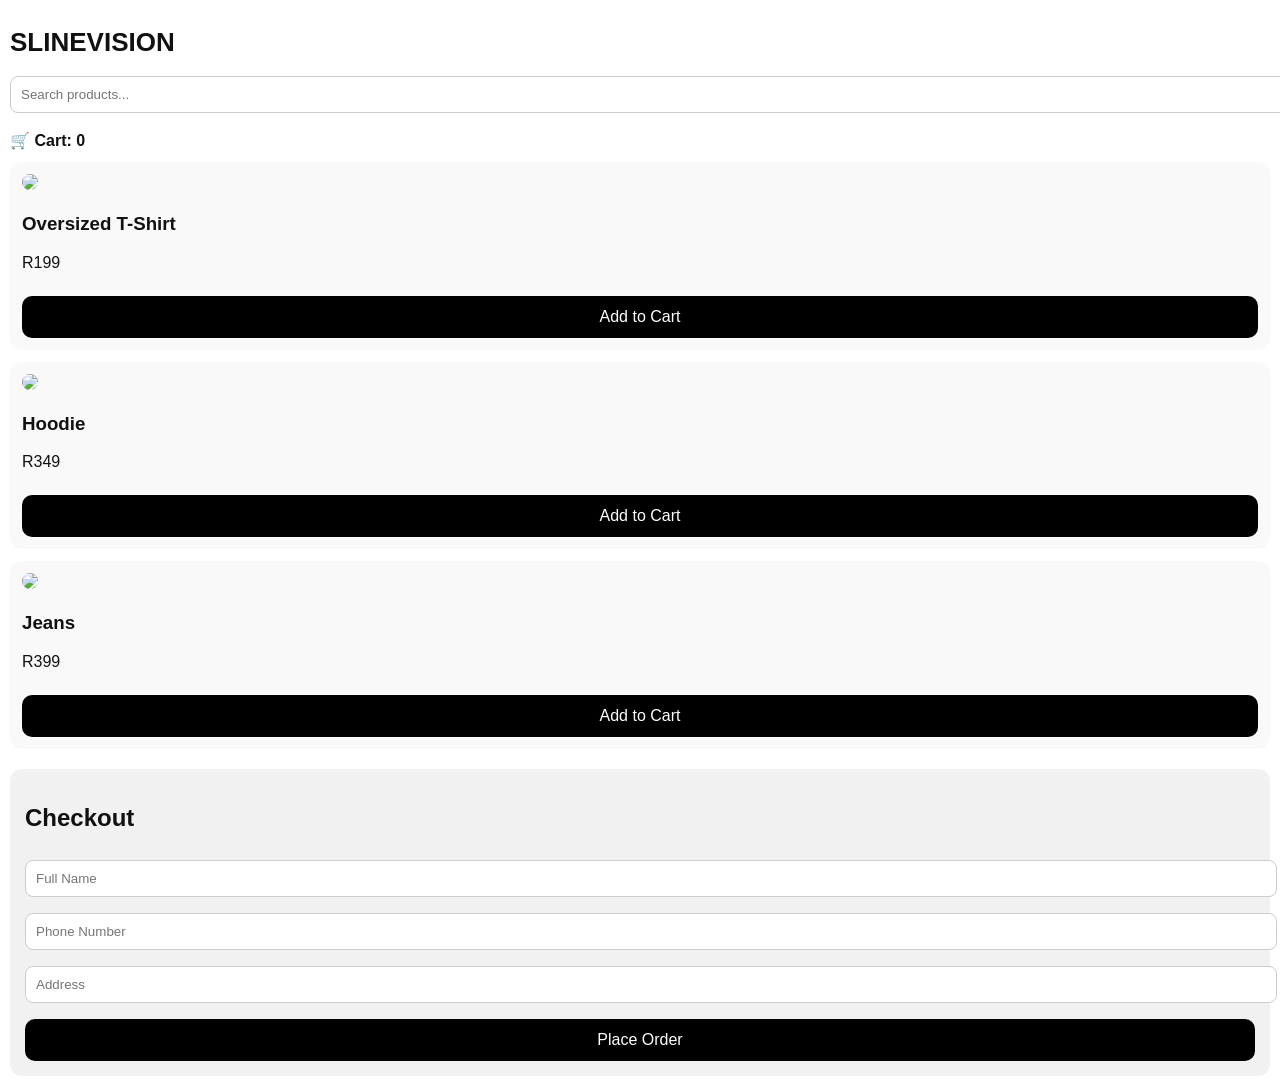
==== payment.html @ 13cfe792 "Refactor addToCart and improve order message Refactor addToCart function and update order message fo" ====
<!DOCTYPE html>
<html lang="en">
<head>
<meta charset="UTF-8">
<meta name="viewport" content="width=device-width, initial-scale=1.0">
<title>Slinevision</title>

<style>
body {
  background: #ffffff;
  font-family: Arial, sans-serif;
  margin: 0;
  padding: 10px;
  color: #111;
}

h1 {
  font-size: 26px;
  margin-bottom: 10px;
}

.search {
  width: 100%;
  padding: 10px;
  border-radius: 8px;
  border: 1px solid #ccc;
}

.cart {
  margin: 10px 0;
  font-weight: bold;
}

.product {
  background: #f9f9f9;
  padding: 12px;
  margin: 12px 0;
  border-radius: 12px;
}

.product img {
  width: 100%;
  border-radius: 10px;
}

button {
  width: 100%;
  padding: 12px;
  background: black;
  color: white;
  border: none;
  border-radius: 10px;
  margin-top: 8px;
  font-size: 16px;
}

.checkout {
  margin-top: 20px;
  padding: 15px;
  background: #f1f1f1;
  border-radius: 12px;
}

input {
  width: 100%;
  padding: 10px;
  margin: 8px 0;
  border-radius: 8px;
  border: 1px solid #ccc;
}
</style>

</head>

<body>

<h1>SLINEVISION</h1>

<input class="search" placeholder="Search products...">

<div class="cart">
🛒 Cart: <span id="cart-count">0</span>
</div>

<!-- PRODUCTS -->

<div class="product">
  <img src="https://via.placeholder.com/400">
  <h3>Oversized T-Shirt</h3>
  <p>R199</p>
 <button onclick="addToCart('Oversized T-Shirt', 199)">Add to Cart</button>
</div>

<div class="product">
  <img src="https://via.placeholder.com/400">
  <h3>Hoodie</h3>
  <p>R349</p>
<button onclick="addToCart('Hoodie', 349)">Add to Cart</button>
</div>

<div class="product">
  <img src="https://via.placeholder.com/400">
  <h3>Jeans</h3>
  <p>R399</p>
<button onclick="addToCart('Jeans', 399)">Add to Cart</button</div>
</div>
  
  <!-- CHECKOUT -->

<div class="checkout">

<h2>Checkout</h2>

<input type="text" placeholder="Full Name" id="name" required>
<input type="text" placeholder="Phone Number" id="phone" required>
<input type="text" placeholder="Address" id="address" required>

<button onclick="placeOrder()">Place Order</button>

</div>

<script>

// LOAD CART
let cart = JSON.parse(localStorage.getItem("cart")) || [];
document.getElementById("cart-count").innerText = cart.length;

// ADD TO CART
function addToCart(name, price){
    cart.push({ name: name, price: price });
    localStorage.setItem("cart", JSON.stringify(cart));
    document.getElementById("cart-count").innerText = cart.length;
  }

// PLACE ORDER
function placeOrder() {

  let name = document.getElementById("name").value;
  let phone = document.getElementById("phone").value;
  let address = document.getElementById("address").value;
  let items = cart.map(item => item.name + " - R" + item.price).join("%0A");
  let total = cart.reduce((sum, item) => sum + item.price, 0).toFixed(2);

  let message = "Hey SlineVision, I want to place an order:\n\n" +
              "Items:\n" + items + "\n\n" +
              "Total: R" + total + "%0A" +
              "Name: " + name + "%0A" +
              "Phone: " + phone + "%0A" +
              "Address: " + address + "%0A";

  let whatsappNumber = "27691603308"; // 🔥 PUT YOUR REAL NUMBER

  let url = "https://wa.me/" + whatsappNumber + "?text=" + encodeURIComponent(message);

  localStorage.removeItem("cart");
window.location.href = url;
}

</script>

</body>
</html>
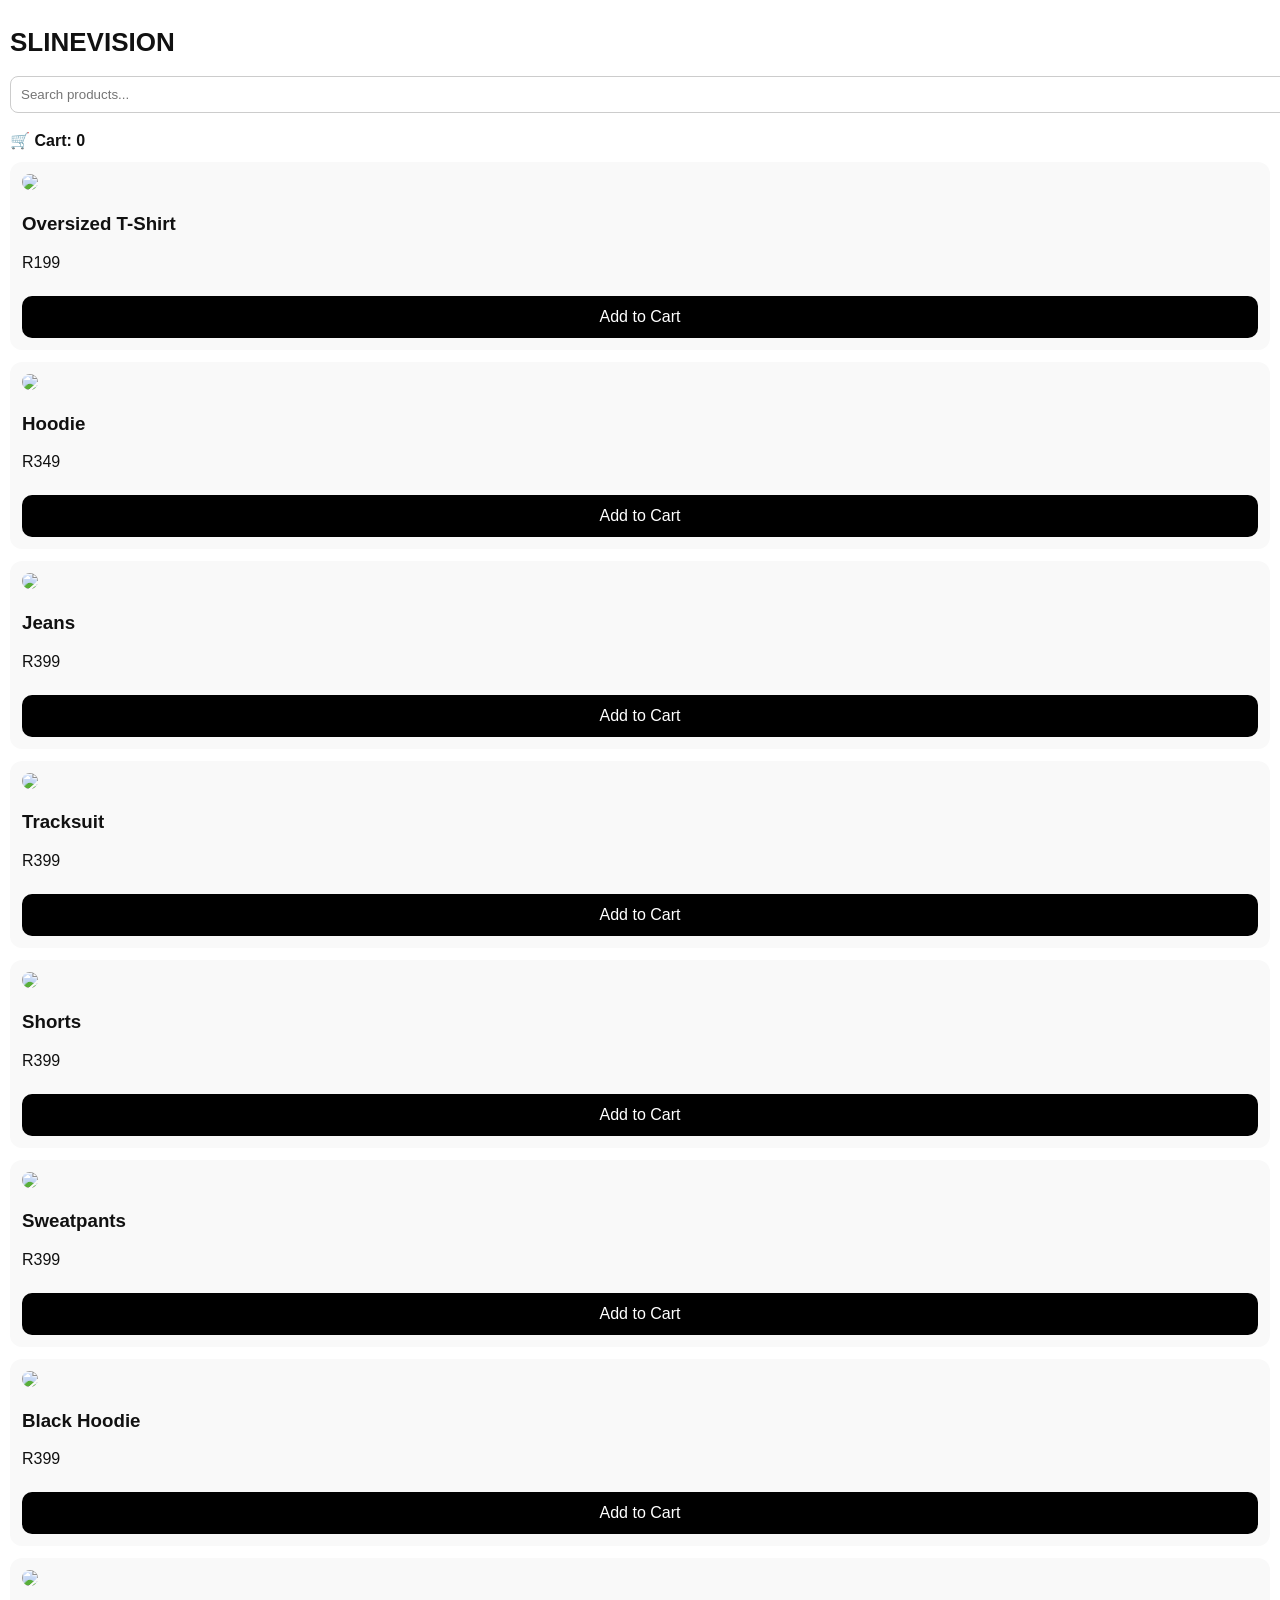
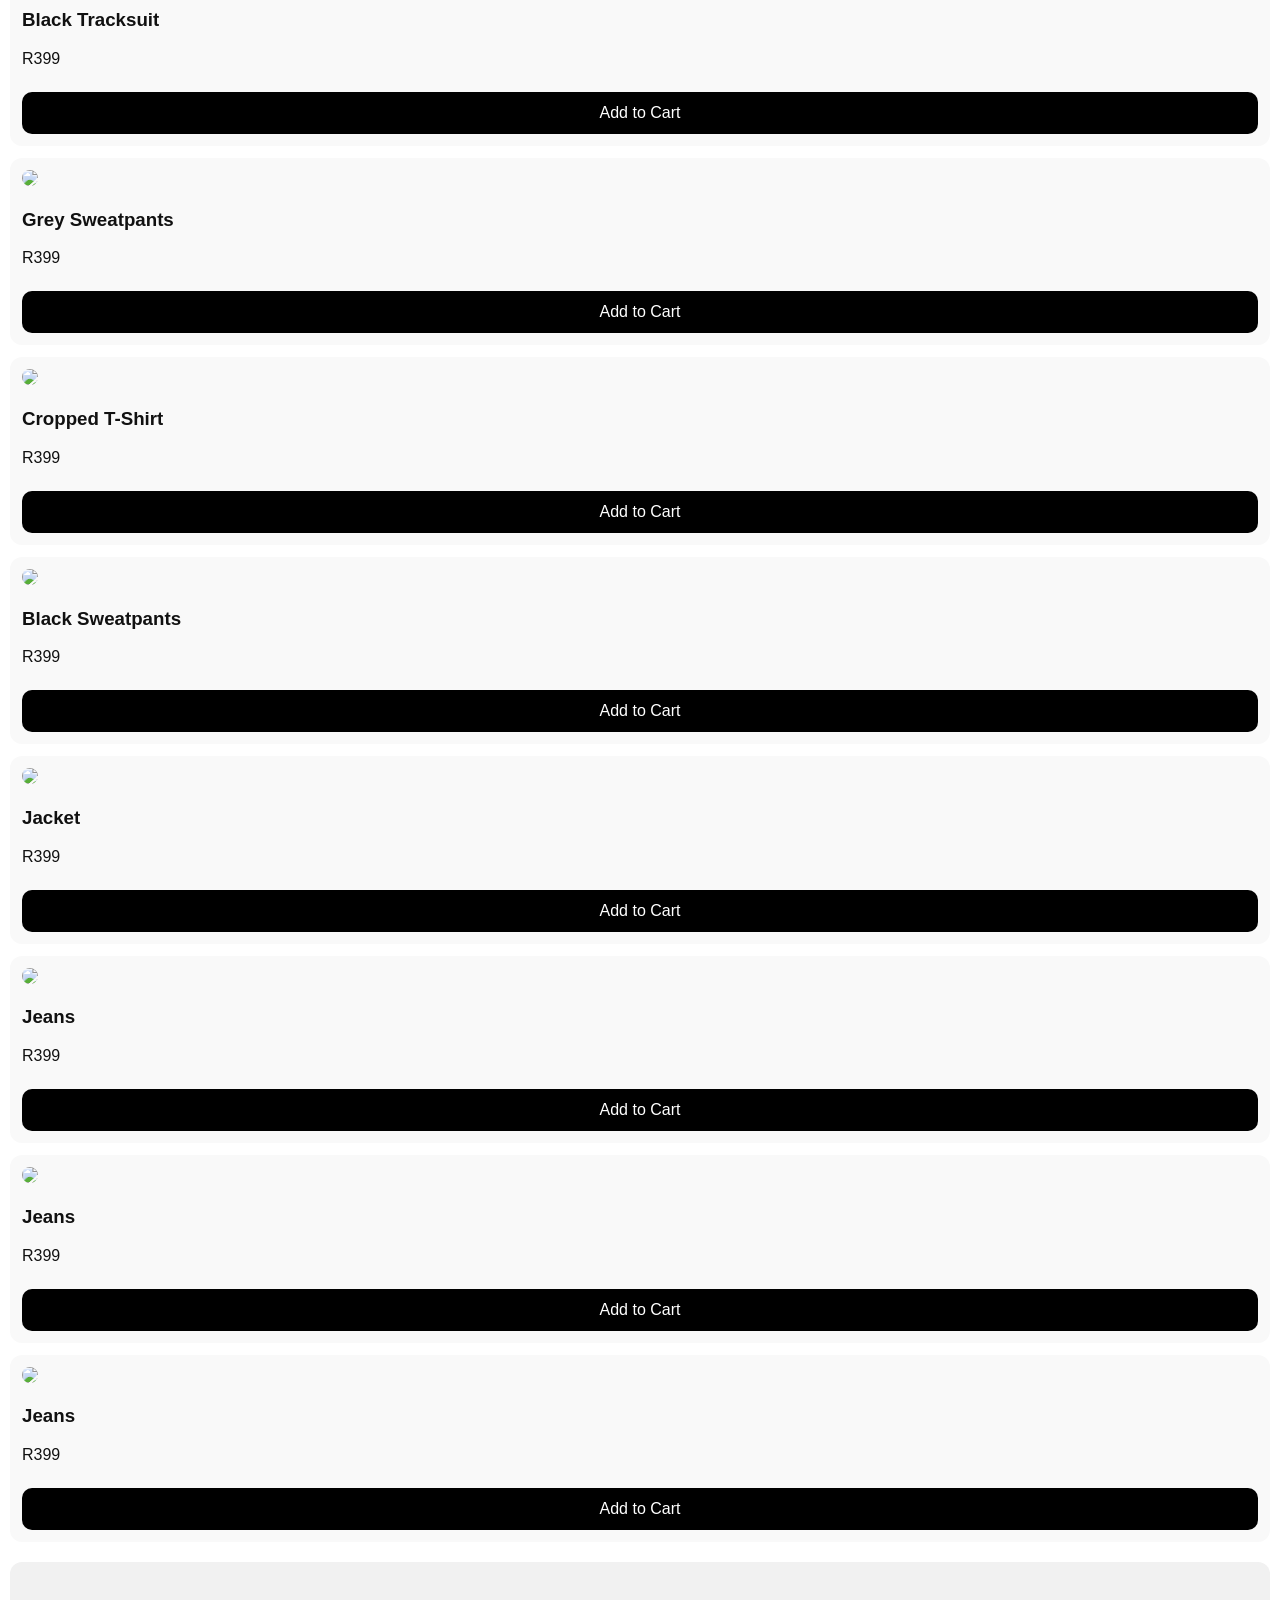
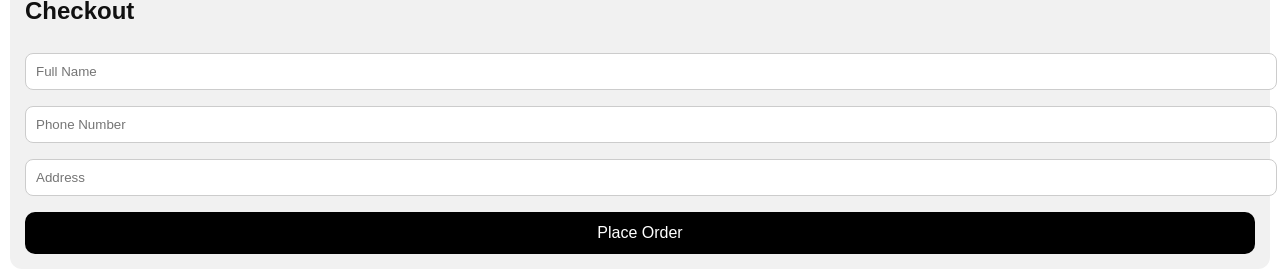
==== commit 943e474b: "Add multiple product listings to payment.html" ====
--- a/payment.html
+++ b/payment.html
@@ -102,9 +102,93 @@
   <img src="https://via.placeholder.com/400">
   <h3>Jeans</h3>
   <p>R399</p>
-<button onclick="addToCart('Jeans', 399)">Add to Cart</button</div>
+<button onclick="addToCart('Jeans', 399)">Add to Cart</button>
 </div>
   
+  <div class="product">
+  <img src="https://via.placeholder.com/400">
+  <h3>Tracksuit</h3>
+  <p>R399</p>
+<button onclick="addToCart('Jeans', 399)">Add to Cart</button>
+  </div>
+ 
+  <div class="product">
+  <img src="https://via.placeholder.com/400">
+  <h3>Shorts</h3>
+  <p>R399</p>
+<button onclick="addToCart('Jeans', 399)">Add to Cart</button>
+  </div>
+
+  <div class="product">
+  <img src="https://via.placeholder.com/400">
+  <h3>Sweatpants</h3>
+  <p>R399</p>
+<button onclick="addToCart('Jeans', 399)">Add to Cart</button>
+  </div>
+
+  <div class="product">
+  <img src="https://via.placeholder.com/400">
+  <h3>Black Hoodie</h3>
+  <p>R399</p>
+<button onclick="addToCart('Jeans', 399)">Add to Cart</button>
+  </div>
+
+  <div class="product">
+  <img src="https://via.placeholder.com/400">
+  <h3>Black Tracksuit</h3>
+  <p>R399</p>
+<button onclick="addToCart('Jeans', 399)">Add to Cart</button>
+  </div>
+
+  <div class="product">
+  <img src="https://via.placeholder.com/400">
+  <h3>Grey Sweatpants</h3>
+  <p>R399</p>
+<button onclick="addToCart('Jeans', 399)">Add to Cart</button>
+  </div>
+
+  <div class="product">
+  <img src="https://via.placeholder.com/400">
+  <h3>Cropped T-Shirt</h3>
+  <p>R399</p>
+<button onclick="addToCart('Jeans', 399)">Add to Cart</button>
+  </div>
+
+  <div class="product">
+  <img src="https://via.placeholder.com/400">
+  <h3>Black Sweatpants</h3>
+  <p>R399</p>
+<button onclick="addToCart('Jeans', 399)">Add to Cart</button>
+  </div>
+
+  <div class="product">
+  <img src="https://via.placeholder.com/400">
+  <h3>Jacket</h3>
+  <p>R399</p>
+<button onclick="addToCart('Jeans', 399)">Add to Cart</button>
+  </div>
+
+  <div class="product">
+  <img src="https://via.placeholder.com/400">
+  <h3>Jeans</h3>
+  <p>R399</p>
+<button onclick="addToCart('Jeans', 399)">Add to Cart</button>
+  </div>
+
+  <div class="product">
+  <img src="https://via.placeholder.com/400">
+  <h3>Jeans</h3>
+  <p>R399</p>
+<button onclick="addToCart('Jeans', 399)">Add to Cart</button>
+  </div>
+
+  <div class="product">
+  <img src="https://via.placeholder.com/400">
+  <h3>Jeans</h3>
+  <p>R399</p>
+<button onclick="addToCart('Jeans', 399)">Add to Cart</button>
+  </div>
+
   <!-- CHECKOUT -->
 
 <div class="checkout">
@@ -138,15 +222,16 @@
   let name = document.getElementById("name").value;
   let phone = document.getElementById("phone").value;
   let address = document.getElementById("address").value;
-  let items = cart.map(item => item.name + " - R" + item.price).join("%0A");
-  let total = cart.reduce((sum, item) => sum + item.price, 0).toFixed(2);
-
-  let message = "Hey SlineVision, I want to place an order:\n\n" +
+ let items = cart.map(item => "- " + item.name + " - R" + item.price).join("\n");
+let total = cart.reduce((sum, item) => sum + item.price, 0).toFixed(2);
+
+let message = "🛒 New Order\n\n" +
               "Items:\n" + items + "\n\n" +
-              "Total: R" + total + "%0A" +
-              "Name: " + name + "%0A" +
-              "Phone: " + phone + "%0A" +
-              "Address: " + address + "%0A";
+              "Total: R" + total + "\n\n" +
+              "Customer Details\n" +
+              "Name: " + name + "\n" +
+              "Phone: " + phone + "\n" +
+              "Address: " + address;
 
   let whatsappNumber = "27691603308"; // 🔥 PUT YOUR REAL NUMBER
 
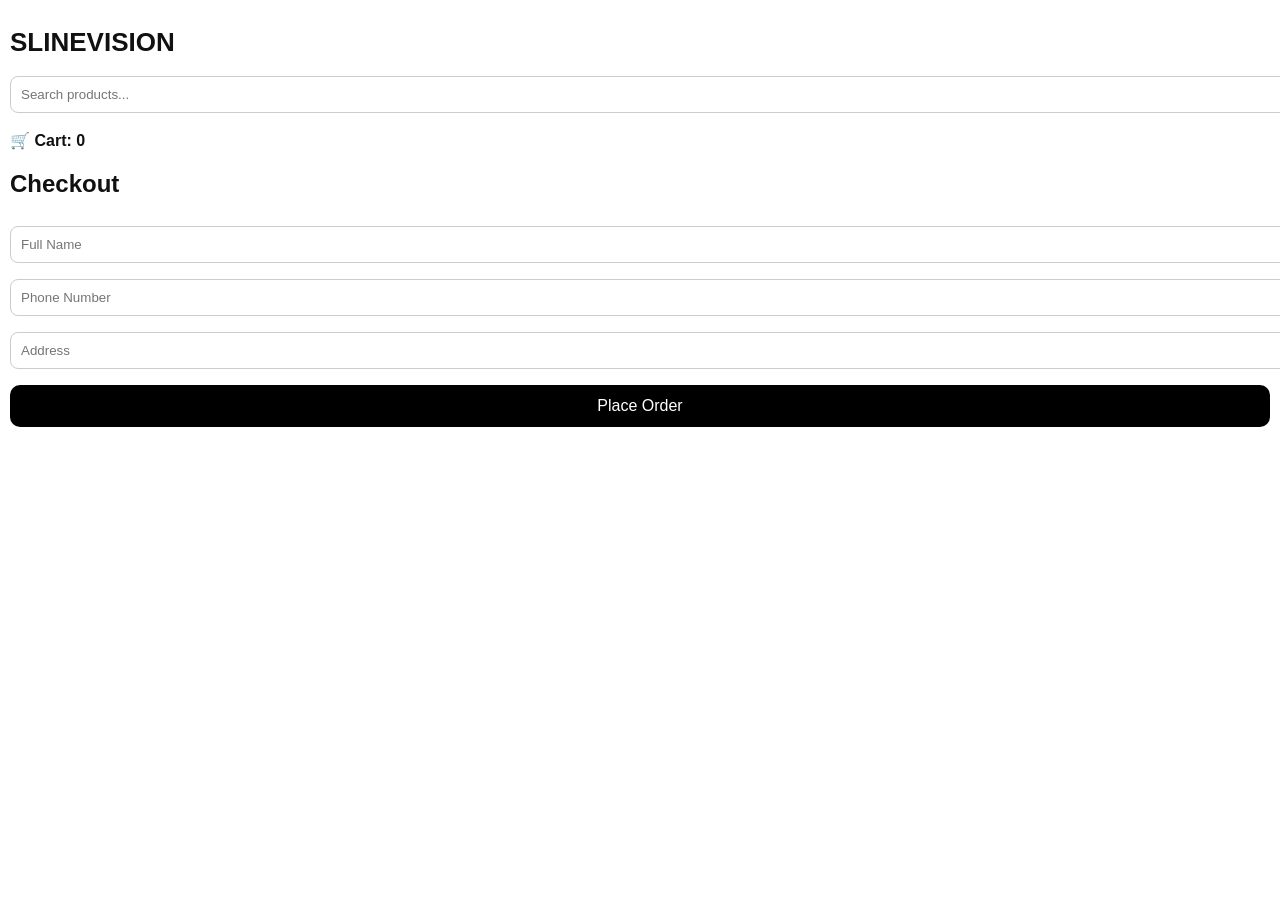
==== commit f8bf1f91: "Remove product listings from payment.html Removed multiple product listings from the payment page." ====
--- a/payment.html
+++ b/payment.html
@@ -82,117 +82,6 @@
 🛒 Cart: <span id="cart-count">0</span>
 </div>
 
-<!-- PRODUCTS -->
-
-<div class="product">
-  <img src="https://via.placeholder.com/400">
-  <h3>Oversized T-Shirt</h3>
-  <p>R199</p>
- <button onclick="addToCart('Oversized T-Shirt', 199)">Add to Cart</button>
-</div>
-
-<div class="product">
-  <img src="https://via.placeholder.com/400">
-  <h3>Hoodie</h3>
-  <p>R349</p>
-<button onclick="addToCart('Hoodie', 349)">Add to Cart</button>
-</div>
-
-<div class="product">
-  <img src="https://via.placeholder.com/400">
-  <h3>Jeans</h3>
-  <p>R399</p>
-<button onclick="addToCart('Jeans', 399)">Add to Cart</button>
-</div>
-  
-  <div class="product">
-  <img src="https://via.placeholder.com/400">
-  <h3>Tracksuit</h3>
-  <p>R399</p>
-<button onclick="addToCart('Jeans', 399)">Add to Cart</button>
-  </div>
- 
-  <div class="product">
-  <img src="https://via.placeholder.com/400">
-  <h3>Shorts</h3>
-  <p>R399</p>
-<button onclick="addToCart('Jeans', 399)">Add to Cart</button>
-  </div>
-
-  <div class="product">
-  <img src="https://via.placeholder.com/400">
-  <h3>Sweatpants</h3>
-  <p>R399</p>
-<button onclick="addToCart('Jeans', 399)">Add to Cart</button>
-  </div>
-
-  <div class="product">
-  <img src="https://via.placeholder.com/400">
-  <h3>Black Hoodie</h3>
-  <p>R399</p>
-<button onclick="addToCart('Jeans', 399)">Add to Cart</button>
-  </div>
-
-  <div class="product">
-  <img src="https://via.placeholder.com/400">
-  <h3>Black Tracksuit</h3>
-  <p>R399</p>
-<button onclick="addToCart('Jeans', 399)">Add to Cart</button>
-  </div>
-
-  <div class="product">
-  <img src="https://via.placeholder.com/400">
-  <h3>Grey Sweatpants</h3>
-  <p>R399</p>
-<button onclick="addToCart('Jeans', 399)">Add to Cart</button>
-  </div>
-
-  <div class="product">
-  <img src="https://via.placeholder.com/400">
-  <h3>Cropped T-Shirt</h3>
-  <p>R399</p>
-<button onclick="addToCart('Jeans', 399)">Add to Cart</button>
-  </div>
-
-  <div class="product">
-  <img src="https://via.placeholder.com/400">
-  <h3>Black Sweatpants</h3>
-  <p>R399</p>
-<button onclick="addToCart('Jeans', 399)">Add to Cart</button>
-  </div>
-
-  <div class="product">
-  <img src="https://via.placeholder.com/400">
-  <h3>Jacket</h3>
-  <p>R399</p>
-<button onclick="addToCart('Jeans', 399)">Add to Cart</button>
-  </div>
-
-  <div class="product">
-  <img src="https://via.placeholder.com/400">
-  <h3>Jeans</h3>
-  <p>R399</p>
-<button onclick="addToCart('Jeans', 399)">Add to Cart</button>
-  </div>
-
-  <div class="product">
-  <img src="https://via.placeholder.com/400">
-  <h3>Jeans</h3>
-  <p>R399</p>
-<button onclick="addToCart('Jeans', 399)">Add to Cart</button>
-  </div>
-
-  <div class="product">
-  <img src="https://via.placeholder.com/400">
-  <h3>Jeans</h3>
-  <p>R399</p>
-<button onclick="addToCart('Jeans', 399)">Add to Cart</button>
-  </div>
-
-  <!-- CHECKOUT -->
-
-<div class="checkout">
-
 <h2>Checkout</h2>
 
 <input type="text" placeholder="Full Name" id="name" required>
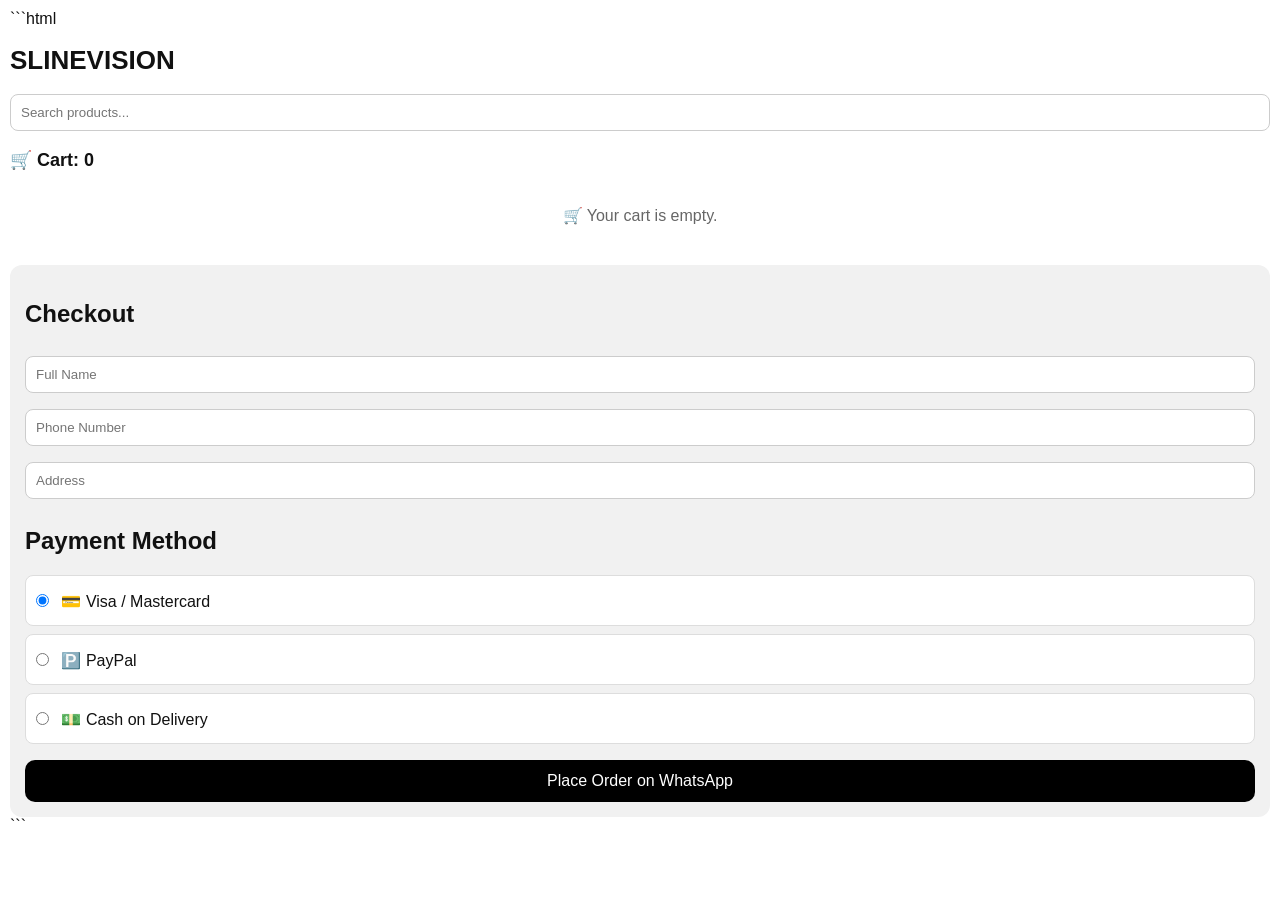
==== commit daa7909f: "Update payment.html" ====
--- a/payment.html
+++ b/payment.html
@@ -1,3 +1,4 @@
+```html
 <!DOCTYPE html>
 <html lang="en">
 <head>
@@ -24,23 +25,99 @@
   padding: 10px;
   border-radius: 8px;
   border: 1px solid #ccc;
+  box-sizing: border-box;
 }
 
 .cart {
   margin: 10px 0;
   font-weight: bold;
-}
-
-.product {
+  font-size: 18px;
+}
+
+.cart-items {
+  margin-top: 15px;
+}
+
+.cart-item {
   background: #f9f9f9;
   padding: 12px;
-  margin: 12px 0;
+  margin: 10px 0;
   border-radius: 12px;
-}
-
-.product img {
+  border: 1px solid #ddd;
+}
+
+.cart-item-name {
+  font-weight: bold;
+  font-size: 17px;
+}
+
+.cart-item-price {
+  margin: 5px 0;
+}
+
+.quantity-controls {
+  display: flex;
+  align-items: center;
+  gap: 10px;
+  margin-top: 8px;
+}
+
+.quantity-controls button {
+  width: 40px;
+  padding: 8px;
+  margin: 0;
+  background: black;
+  color: white;
+}
+
+.quantity {
+  font-weight: bold;
+}
+
+.remove-btn {
+  background: #c00 !important;
+  width: 100% !important;
+  margin-top: 10px !important;
+}
+
+.total {
+  font-size: 20px;
+  font-weight: bold;
+  margin: 15px 0;
+}
+
+.checkout {
+  margin-top: 20px;
+  padding: 15px;
+  background: #f1f1f1;
+  border-radius: 12px;
+}
+
+input {
   width: 100%;
-  border-radius: 10px;
+  padding: 10px;
+  margin: 8px 0;
+  border-radius: 8px;
+  border: 1px solid #ccc;
+  box-sizing: border-box;
+}
+
+.payment-method {
+  margin-top: 15px;
+}
+
+.payment-method label {
+  display: block;
+  padding: 10px;
+  background: white;
+  margin: 8px 0;
+  border-radius: 8px;
+  border: 1px solid #ddd;
+}
+
+.payment-method input {
+  width: auto;
+  margin-right: 8px;
 }
 
 button {
@@ -52,21 +129,13 @@
   border-radius: 10px;
   margin-top: 8px;
   font-size: 16px;
-}
-
-.checkout {
-  margin-top: 20px;
-  padding: 15px;
-  background: #f1f1f1;
-  border-radius: 12px;
-}
-
-input {
-  width: 100%;
-  padding: 10px;
-  margin: 8px 0;
-  border-radius: 8px;
-  border: 1px solid #ccc;
+  cursor: pointer;
+}
+
+.empty-cart {
+  text-align: center;
+  padding: 20px;
+  color: #666;
 }
 </style>
 
@@ -76,19 +145,79 @@
 
 <h1>SLINEVISION</h1>
 
-<input class="search" placeholder="Search products...">
+<input
+  class="search"
+  placeholder="Search products..."
+>
 
 <div class="cart">
-🛒 Cart: <span id="cart-count">0</span>
+  🛒 Cart: <span id="cart-count">0</span>
 </div>
 
-<h2>Checkout</h2>
-
-<input type="text" placeholder="Full Name" id="name" required>
-<input type="text" placeholder="Phone Number" id="phone" required>
-<input type="text" placeholder="Address" id="address" required>
-
-<button onclick="placeOrder()">Place Order</button>
+<!-- CART ITEMS WILL APPEAR HERE -->
+<div id="cart-items" class="cart-items"></div>
+
+<div id="cart-total" class="total"></div>
+
+<div class="checkout">
+
+  <h2>Checkout</h2>
+
+  <input
+    type="text"
+    placeholder="Full Name"
+    id="name"
+  >
+
+  <input
+    type="text"
+    placeholder="Phone Number"
+    id="phone"
+  >
+
+  <input
+    type="text"
+    placeholder="Address"
+    id="address"
+  >
+
+  <div class="payment-method">
+
+    <h2>Payment Method</h2>
+
+    <label>
+      <input
+        type="radio"
+        name="payment"
+        value="Visa / Mastercard"
+        checked
+      >
+      💳 Visa / Mastercard
+    </label>
+
+    <label>
+      <input
+        type="radio"
+        name="payment"
+        value="PayPal"
+      >
+      🅿️ PayPal
+    </label>
+
+    <label>
+      <input
+        type="radio"
+        name="payment"
+        value="Cash on Delivery"
+      >
+      💵 Cash on Delivery
+    </label>
+
+  </div>
+
+  <button onclick="placeOrder()">
+    Place Order on WhatsApp
+  </button>
 
 </div>
 
@@ -96,41 +225,289 @@
 
 // LOAD CART
 let cart = JSON.parse(localStorage.getItem("cart")) || [];
-document.getElementById("cart-count").innerText = cart.length;
+
+// DISPLAY CART
+function displayCart() {
+
+  const cartItems = document.getElementById("cart-items");
+  const cartCount = document.getElementById("cart-count");
+  const cartTotal = document.getElementById("cart-total");
+
+  cartItems.innerHTML = "";
+
+  if (cart.length === 0) {
+
+    cartItems.innerHTML =
+      '<div class="empty-cart">🛒 Your cart is empty.</div>';
+
+    cartCount.innerText = "0";
+    cartTotal.innerText = "";
+
+    return;
+  }
+
+  let totalItems = 0;
+  let totalPrice = 0;
+
+  cart.forEach((item, index) => {
+
+    // Make sure quantity exists
+    if (!item.quantity) {
+      item.quantity = 1;
+    }
+
+    let itemTotal = Number(item.price) * item.quantity;
+
+    totalItems += item.quantity;
+    totalPrice += itemTotal;
+
+    cartItems.innerHTML += `
+
+      <div class="cart-item">
+
+        <div class="cart-item-name">
+          ${item.name}
+        </div>
+
+        <div class="cart-item-price">
+          Price: R${Number(item.price).toFixed(2)}
+        </div>
+
+        <div>
+          Subtotal:
+          R${itemTotal.toFixed(2)}
+        </div>
+
+        <div class="quantity-controls">
+
+          <button onclick="decreaseQuantity(${index})">
+            −
+          </button>
+
+          <span class="quantity">
+            ${item.quantity}
+          </span>
+
+          <button onclick="increaseQuantity(${index})">
+            +
+          </button>
+
+        </div>
+
+        <button
+          class="remove-btn"
+          onclick="removeItem(${index})"
+        >
+          Remove Item
+        </button>
+
+      </div>
+
+    `;
+  });
+
+  cartCount.innerText = totalItems;
+
+  cartTotal.innerText =
+    "Total: R" + totalPrice.toFixed(2);
+
+  localStorage.setItem("cart", JSON.stringify(cart));
+}
+
+
+// INCREASE QUANTITY
+function increaseQuantity(index) {
+
+  cart[index].quantity =
+    (cart[index].quantity || 1) + 1;
+
+  localStorage.setItem(
+    "cart",
+    JSON.stringify(cart)
+  );
+
+  displayCart();
+}
+
+
+// DECREASE QUANTITY
+function decreaseQuantity(index) {
+
+  if (cart[index].quantity > 1) {
+
+    cart[index].quantity--;
+
+  } else {
+
+    cart.splice(index, 1);
+  }
+
+  localStorage.setItem(
+    "cart",
+    JSON.stringify(cart)
+  );
+
+  displayCart();
+}
+
+
+// REMOVE ITEM
+function removeItem(index) {
+
+  cart.splice(index, 1);
+
+  localStorage.setItem(
+    "cart",
+    JSON.stringify(cart)
+  );
+
+  displayCart();
+}
+
 
 // ADD TO CART
-function addToCart(name, price){
-    cart.push({ name: name, price: price });
-    localStorage.setItem("cart", JSON.stringify(cart));
-    document.getElementById("cart-count").innerText = cart.length;
+function addToCart(name, price) {
+
+  // Check if product already exists
+  let existingItem = cart.find(
+    item => item.name === name
+  );
+
+  if (existingItem) {
+
+    existingItem.quantity =
+      (existingItem.quantity || 1) + 1;
+
+  } else {
+
+    cart.push({
+      name: name,
+      price: Number(price),
+      quantity: 1
+    });
+
   }
+
+  localStorage.setItem(
+    "cart",
+    JSON.stringify(cart)
+  );
+
+  displayCart();
+}
+
 
 // PLACE ORDER
 function placeOrder() {
 
-  let name = document.getElementById("name").value;
-  let phone = document.getElementById("phone").value;
-  let address = document.getElementById("address").value;
- let items = cart.map(item => "- " + item.name + " - R" + item.price).join("\n");
-let total = cart.reduce((sum, item) => sum + item.price, 0).toFixed(2);
-
-let message = "🛒 New Order\n\n" +
-              "Items:\n" + items + "\n\n" +
-              "Total: R" + total + "\n\n" +
-              "Customer Details\n" +
-              "Name: " + name + "\n" +
-              "Phone: " + phone + "\n" +
-              "Address: " + address;
-
-  let whatsappNumber = "27691603308"; // 🔥 PUT YOUR REAL NUMBER
-
-  let url = "https://wa.me/" + whatsappNumber + "?text=" + encodeURIComponent(message);
-
+  if (cart.length === 0) {
+
+    alert("Your cart is empty.");
+    return;
+
+  }
+
+  let name =
+    document.getElementById("name").value.trim();
+
+  let phone =
+    document.getElementById("phone").value.trim();
+
+  let address =
+    document.getElementById("address").value.trim();
+
+  if (!name || !phone || !address) {
+
+    alert(
+      "Please enter your name, phone number and address."
+    );
+
+    return;
+  }
+
+
+  // GET PAYMENT METHOD
+  let paymentMethod =
+    document.querySelector(
+      'input[name="payment"]:checked'
+    ).value;
+
+
+  // CREATE ITEM LIST
+  let items = "";
+
+  let total = 0;
+
+  cart.forEach((item) => {
+
+    let itemTotal =
+      Number(item.price) * item.quantity;
+
+    total += itemTotal;
+
+    items +=
+      "• " +
+      item.name +
+      " x " +
+      item.quantity +
+      " - R" +
+      itemTotal.toFixed(2) +
+      "\n";
+
+  });
+
+
+  // CREATE WHATSAPP MESSAGE
+  let message =
+    "🛒 *NEW ORDER*\n\n" +
+
+    "*ORDER ITEMS:*\n" +
+    items +
+
+    "\n*TOTAL:* R" +
+    total.toFixed(2) +
+
+    "\n\n*PAYMENT METHOD:*\n" +
+    paymentMethod +
+
+    "\n\n*CUSTOMER DETAILS:*\n" +
+    "Name: " +
+    name +
+
+    "\nPhone: " +
+    phone +
+
+    "\nAddress: " +
+    address;
+
+
+  // YOUR WHATSAPP NUMBER
+  let whatsappNumber = "27691603308";
+
+
+  // WHATSAPP URL
+  let url =
+    "https://wa.me/" +
+    whatsappNumber +
+    "?text=" +
+    encodeURIComponent(message);
+
+
+  // OPEN WHATSAPP
+  window.location.href = url;
+
+
+  // CLEAR CART
   localStorage.removeItem("cart");
-window.location.href = url;
-}
+
+}
+
+
+// DISPLAY CART WHEN PAGE LOADS
+displayCart();
 
 </script>
 
 </body>
 </html>
+```
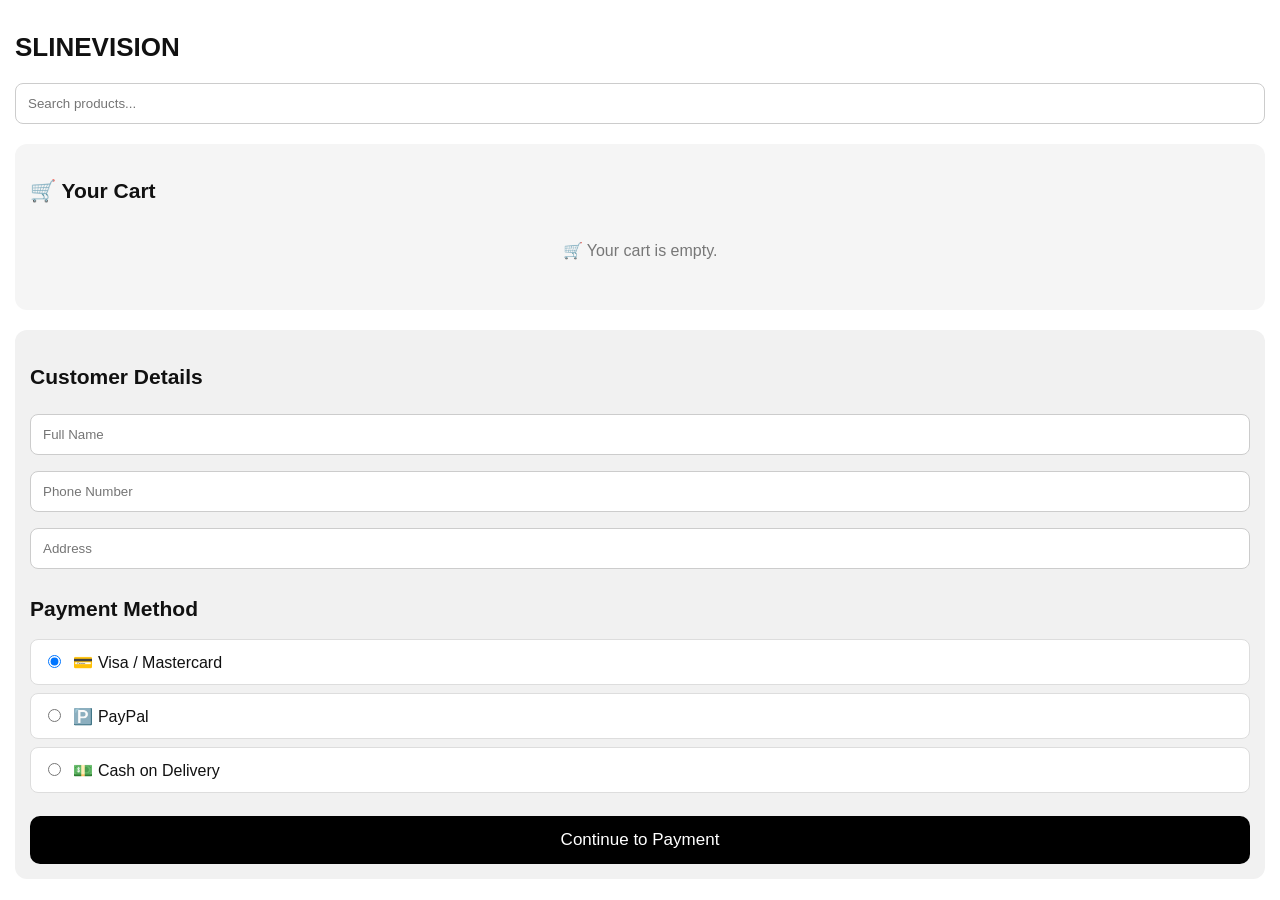
==== commit 569fa573: "Update payment.html" ====
--- a/payment.html
+++ b/payment.html
@@ -1,167 +1,181 @@
-```html
 <!DOCTYPE html>
 <html lang="en">
 <head>
 <meta charset="UTF-8">
 <meta name="viewport" content="width=device-width, initial-scale=1.0">
-<title>Slinevision</title>
+
+<title>Slinevision Checkout</title>
 
 <style>
 body {
   background: #ffffff;
   font-family: Arial, sans-serif;
   margin: 0;
-  padding: 10px;
+  padding: 15px;
   color: #111;
 }
 
 h1 {
   font-size: 26px;
-  margin-bottom: 10px;
+  margin-bottom: 20px;
+}
+
+h2 {
+  font-size: 21px;
+  margin-top: 20px;
 }
 
 .search {
   width: 100%;
-  padding: 10px;
+  padding: 12px;
   border-radius: 8px;
   border: 1px solid #ccc;
   box-sizing: border-box;
 }
 
-.cart {
-  margin: 10px 0;
-  font-weight: bold;
-  font-size: 18px;
-}
-
-.cart-items {
-  margin-top: 15px;
+/* CART */
+.cart-box {
+  margin-top: 20px;
+  background: #f5f5f5;
+  padding: 15px;
+  border-radius: 12px;
 }
 
 .cart-item {
-  background: #f9f9f9;
+  background: white;
   padding: 12px;
-  margin: 10px 0;
-  border-radius: 12px;
+  margin-bottom: 10px;
+  border-radius: 10px;
   border: 1px solid #ddd;
 }
 
-.cart-item-name {
+.product-name {
   font-weight: bold;
   font-size: 17px;
 }
 
-.cart-item-price {
-  margin: 5px 0;
-}
-
-.quantity-controls {
+.product-price {
+  margin-top: 5px;
+}
+
+.quantity {
   display: flex;
   align-items: center;
-  gap: 10px;
-  margin-top: 8px;
-}
-
-.quantity-controls button {
+  gap: 12px;
+  margin-top: 10px;
+}
+
+.quantity button {
   width: 40px;
-  padding: 8px;
+  padding: 7px;
   margin: 0;
   background: black;
   color: white;
-}
-
-.quantity {
-  font-weight: bold;
-}
-
-.remove-btn {
-  background: #c00 !important;
-  width: 100% !important;
-  margin-top: 10px !important;
+  border: none;
+  border-radius: 6px;
+  cursor: pointer;
+}
+
+.remove {
+  width: 100%;
+  background: #d00000;
+  color: white;
+  border: none;
+  padding: 9px;
+  border-radius: 7px;
+  margin-top: 10px;
+  cursor: pointer;
 }
 
 .total {
   font-size: 20px;
   font-weight: bold;
-  margin: 15px 0;
-}
-
+  margin-top: 15px;
+}
+
+/* CUSTOMER DETAILS */
 .checkout {
   margin-top: 20px;
+  background: #f1f1f1;
   padding: 15px;
-  background: #f1f1f1;
   border-radius: 12px;
 }
 
-input {
+input[type="text"] {
   width: 100%;
-  padding: 10px;
+  padding: 12px;
   margin: 8px 0;
   border-radius: 8px;
   border: 1px solid #ccc;
   box-sizing: border-box;
 }
 
-.payment-method {
-  margin-top: 15px;
-}
-
-.payment-method label {
+/* PAYMENT */
+.payment-option {
   display: block;
-  padding: 10px;
   background: white;
+  padding: 12px;
   margin: 8px 0;
   border-radius: 8px;
   border: 1px solid #ddd;
 }
 
-.payment-method input {
+.payment-option input {
   width: auto;
   margin-right: 8px;
 }
 
-button {
+/* BUTTON */
+.continue-btn {
   width: 100%;
-  padding: 12px;
+  padding: 14px;
   background: black;
   color: white;
   border: none;
   border-radius: 10px;
-  margin-top: 8px;
-  font-size: 16px;
+  margin-top: 15px;
+  font-size: 17px;
   cursor: pointer;
+}
+
+.continue-btn:hover {
+  background: #333;
 }
 
 .empty-cart {
   text-align: center;
   padding: 20px;
-  color: #666;
+  color: #777;
 }
 </style>
-
 </head>
 
 <body>
 
 <h1>SLINEVISION</h1>
 
+<!-- SEARCH -->
 <input
   class="search"
   placeholder="Search products..."
 >
 
-<div class="cart">
-  🛒 Cart: <span id="cart-count">0</span>
+<!-- CART -->
+<div class="cart-box">
+
+  <h2>🛒 Your Cart</h2>
+
+  <div id="cart-items"></div>
+
+  <div id="cart-total" class="total"></div>
+
 </div>
 
-<!-- CART ITEMS WILL APPEAR HERE -->
-<div id="cart-items" class="cart-items"></div>
-
-<div id="cart-total" class="total"></div>
-
+
+<!-- CHECKOUT -->
 <div class="checkout">
 
-  <h2>Checkout</h2>
+  <h2>Customer Details</h2>
 
   <input
     type="text"
@@ -181,152 +195,167 @@
     id="address"
   >
 
-  <div class="payment-method">
-
-    <h2>Payment Method</h2>
-
-    <label>
-      <input
-        type="radio"
-        name="payment"
-        value="Visa / Mastercard"
-        checked
-      >
-      💳 Visa / Mastercard
-    </label>
-
-    <label>
-      <input
-        type="radio"
-        name="payment"
-        value="PayPal"
-      >
-      🅿️ PayPal
-    </label>
-
-    <label>
-      <input
-        type="radio"
-        name="payment"
-        value="Cash on Delivery"
-      >
-      💵 Cash on Delivery
-    </label>
-
-  </div>
-
-  <button onclick="placeOrder()">
-    Place Order on WhatsApp
+
+  <!-- PAYMENT METHOD -->
+  <h2>Payment Method</h2>
+
+  <label class="payment-option">
+    <input
+      type="radio"
+      name="payment"
+      value="Visa / Mastercard"
+      checked
+    >
+    💳 Visa / Mastercard
+  </label>
+
+  <label class="payment-option">
+    <input
+      type="radio"
+      name="payment"
+      value="PayPal"
+    >
+    🅿️ PayPal
+  </label>
+
+  <label class="payment-option">
+    <input
+      type="radio"
+      name="payment"
+      value="Cash on Delivery"
+    >
+    💵 Cash on Delivery
+  </label>
+
+
+  <!-- CONTINUE -->
+  <button
+    class="continue-btn"
+    onclick="continueToPayment()"
+  >
+    Continue to Payment
   </button>
 
 </div>
 
+
 <script>
 
-// LOAD CART
-let cart = JSON.parse(localStorage.getItem("cart")) || [];
+// GET CART FROM LOCAL STORAGE
+let cart = JSON.parse(
+  localStorage.getItem("cart")
+) || [];
+
 
 // DISPLAY CART
 function displayCart() {
 
-  const cartItems = document.getElementById("cart-items");
-  const cartCount = document.getElementById("cart-count");
-  const cartTotal = document.getElementById("cart-total");
+  const cartItems =
+    document.getElementById("cart-items");
+
+  const cartTotal =
+    document.getElementById("cart-total");
 
   cartItems.innerHTML = "";
 
   if (cart.length === 0) {
 
     cartItems.innerHTML =
-      '<div class="empty-cart">🛒 Your cart is empty.</div>';
-
-    cartCount.innerText = "0";
-    cartTotal.innerText = "";
+      '<div class="empty-cart">' +
+      '🛒 Your cart is empty.' +
+      '</div>';
+
+    cartTotal.innerHTML = "";
 
     return;
   }
 
-  let totalItems = 0;
-  let totalPrice = 0;
-
-  cart.forEach((item, index) => {
+
+  let total = 0;
+
+
+  cart.forEach(function(item, index) {
 
     // Make sure quantity exists
     if (!item.quantity) {
       item.quantity = 1;
     }
 
-    let itemTotal = Number(item.price) * item.quantity;
-
-    totalItems += item.quantity;
-    totalPrice += itemTotal;
+
+    let price =
+      Number(item.price);
+
+    let itemTotal =
+      price * item.quantity;
+
+    total += itemTotal;
+
 
     cartItems.innerHTML += `
 
       <div class="cart-item">
 
-        <div class="cart-item-name">
+        <div class="product-name">
           ${item.name}
         </div>
 
-        <div class="cart-item-price">
-          Price: R${Number(item.price).toFixed(2)}
+        <div class="product-price">
+          R${price.toFixed(2)}
         </div>
 
-        <div>
-          Subtotal:
-          R${itemTotal.toFixed(2)}
-        </div>
-
-        <div class="quantity-controls">
-
-          <button onclick="decreaseQuantity(${index})">
+        <div class="quantity">
+
+          <button
+            onclick="decreaseQuantity(${index})"
+          >
             −
           </button>
 
-          <span class="quantity">
+          <strong>
             ${item.quantity}
-          </span>
-
-          <button onclick="increaseQuantity(${index})">
+          </strong>
+
+          <button
+            onclick="increaseQuantity(${index})"
+          >
             +
           </button>
 
         </div>
 
         <button
-          class="remove-btn"
+          class="remove"
           onclick="removeItem(${index})"
         >
-          Remove Item
+          Remove
         </button>
 
       </div>
 
     `;
+
   });
 
-  cartCount.innerText = totalItems;
-
-  cartTotal.innerText =
-    "Total: R" + totalPrice.toFixed(2);
-
-  localStorage.setItem("cart", JSON.stringify(cart));
-}
-
-
-// INCREASE QUANTITY
-function increaseQuantity(index) {
-
-  cart[index].quantity =
-    (cart[index].quantity || 1) + 1;
+
+  cartTotal.innerHTML =
+    "Total: R" + total.toFixed(2);
+
 
   localStorage.setItem(
     "cart",
     JSON.stringify(cart)
   );
-
-  displayCart();
+}
+
+
+// INCREASE QUANTITY
+function increaseQuantity(index) {
+
+  cart[index].quantity =
+    (cart[index].quantity || 1) + 1;
+
+  saveCart();
+
 }
 
 
@@ -340,7 +369,26 @@
   } else {
 
     cart.splice(index, 1);
+
   }
+
+  saveCart();
+
+}
+
+
+// REMOVE ITEM
+function removeItem(index) {
+
+  cart.splice(index, 1);
+
+  saveCart();
+
+}
+
+
+// SAVE CART
+function saveCart() {
 
   localStorage.setItem(
     "cart",
@@ -348,64 +396,22 @@
   );
 
   displayCart();
-}
-
-
-// REMOVE ITEM
-function removeItem(index) {
-
-  cart.splice(index, 1);
-
-  localStorage.setItem(
-    "cart",
-    JSON.stringify(cart)
-  );
-
-  displayCart();
-}
-
-
-// ADD TO CART
-function addToCart(name, price) {
-
-  // Check if product already exists
-  let existingItem = cart.find(
-    item => item.name === name
-  );
-
-  if (existingItem) {
-
-    existingItem.quantity =
-      (existingItem.quantity || 1) + 1;
-
-  } else {
-
-    cart.push({
-      name: name,
-      price: Number(price),
-      quantity: 1
-    });
-
+
+}
+
+
+// CONTINUE TO PAYMENT
+function continueToPayment() {
+
+  if (cart.length === 0) {
+
+    alert(
+      "Your cart is empty. Please add products first."
+    );
+
+    return;
   }
 
-  localStorage.setItem(
-    "cart",
-    JSON.stringify(cart)
-  );
-
-  displayCart();
-}
-
-
-// PLACE ORDER
-function placeOrder() {
-
-  if (cart.length === 0) {
-
-    alert("Your cart is empty.");
-    return;
-
-  }
 
   let name =
     document.getElementById("name").value.trim();
@@ -416,61 +422,70 @@
   let address =
     document.getElementById("address").value.trim();
 
+
   if (!name || !phone || !address) {
 
     alert(
-      "Please enter your name, phone number and address."
+      "Please enter your full name, phone number and address."
     );
 
     return;
   }
 
 
-  // GET PAYMENT METHOD
-  let paymentMethod =
+  // SELECTED PAYMENT METHOD
+  let payment =
     document.querySelector(
       'input[name="payment"]:checked'
     ).value;
 
 
-  // CREATE ITEM LIST
-  let items = "";
+  // CREATE ORDER LIST
+  let orderItems = "";
 
   let total = 0;
 
-  cart.forEach((item) => {
-
-    let itemTotal =
-      Number(item.price) * item.quantity;
-
-    total += itemTotal;
-
-    items +=
+
+  cart.forEach(function(item) {
+
+    let price =
+      Number(item.price);
+
+    let quantity =
+      item.quantity || 1;
+
+    let subtotal =
+      price * quantity;
+
+    total += subtotal;
+
+
+    orderItems +=
       "• " +
       item.name +
-      " x " +
-      item.quantity +
-      " - R" +
-      itemTotal.toFixed(2) +
+      " x" +
+      quantity +
+      " = R" +
+      subtotal.toFixed(2) +
       "\n";
 
   });
 
 
-  // CREATE WHATSAPP MESSAGE
+  // WHATSAPP MESSAGE
   let message =
-    "🛒 *NEW ORDER*\n\n" +
-
-    "*ORDER ITEMS:*\n" +
-    items +
-
-    "\n*TOTAL:* R" +
+    "🛒 NEW SLINEVISION ORDER\n\n" +
+
+    "ORDER ITEMS:\n" +
+    orderItems +
+
+    "\nTOTAL: R" +
     total.toFixed(2) +
 
-    "\n\n*PAYMENT METHOD:*\n" +
-    paymentMethod +
-
-    "\n\n*CUSTOMER DETAILS:*\n" +
+    "\n\nPAYMENT METHOD:\n" +
+    payment +
+
+    "\n\nCUSTOMER DETAILS:\n" +
     "Name: " +
     name +
 
@@ -482,11 +497,12 @@
 
 
   // YOUR WHATSAPP NUMBER
-  let whatsappNumber = "27691603308";
-
-
-  // WHATSAPP URL
-  let url =
+  let whatsappNumber =
+    "27691603308";
+
+
+  // CREATE WHATSAPP LINK
+  let whatsappURL =
     "https://wa.me/" +
     whatsappNumber +
     "?text=" +
@@ -494,20 +510,16 @@
 
 
   // OPEN WHATSAPP
-  window.location.href = url;
-
-
-  // CLEAR CART
-  localStorage.removeItem("cart");
-
-}
-
-
-// DISPLAY CART WHEN PAGE LOADS
+  window.location.href =
+    whatsappURL;
+
+}
+
+
+// SHOW CART WHEN PAGE LOADS
 displayCart();
 
 </script>
 
 </body>
 </html>
-```
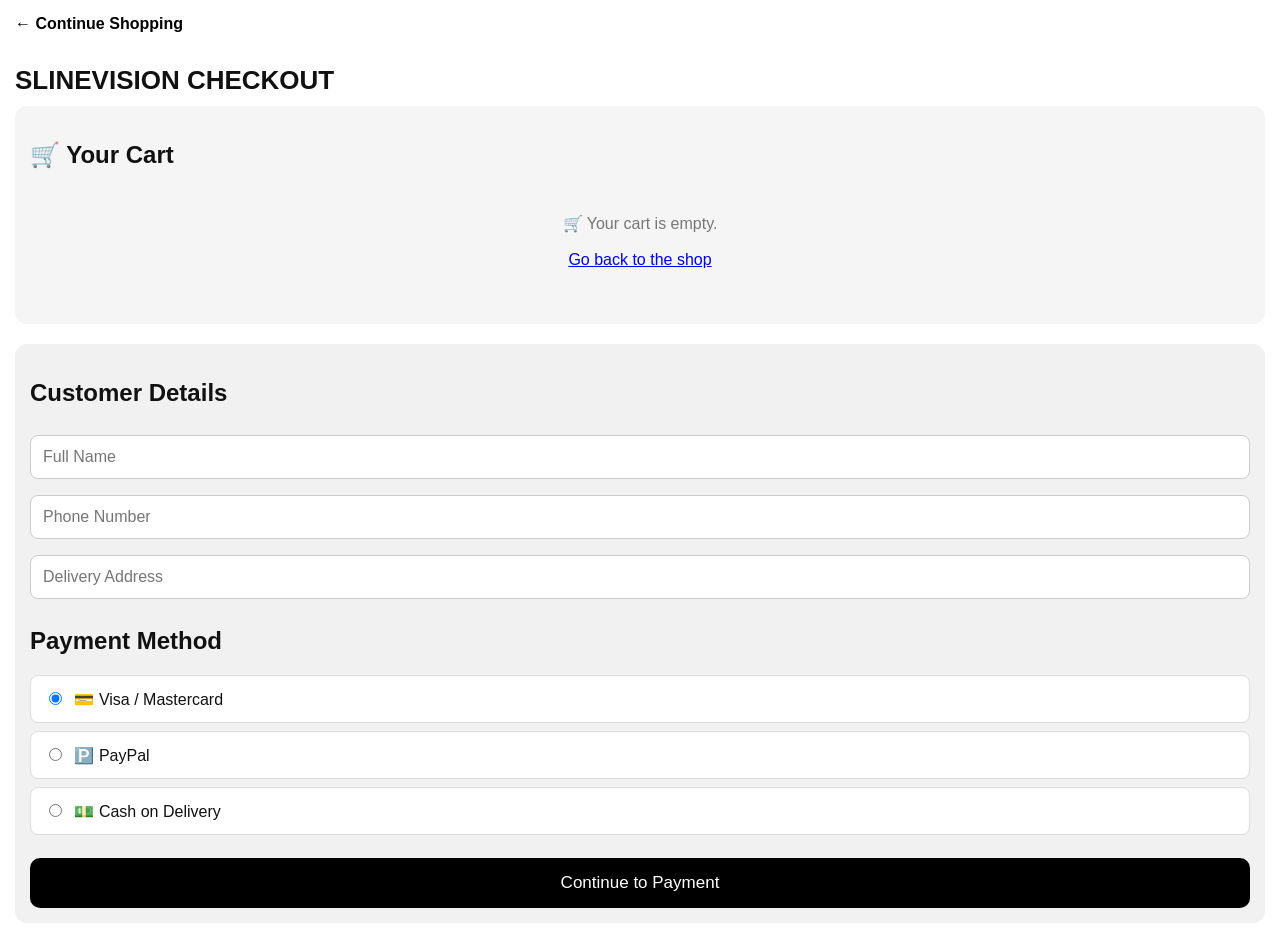
==== commit c2ba8405: "Update payment.html" ====
--- a/payment.html
+++ b/payment.html
@@ -1,237 +1,324 @@
 <!DOCTYPE html>
 <html lang="en">
 <head>
-<meta charset="UTF-8">
-<meta name="viewport" content="width=device-width, initial-scale=1.0">
-
-<title>Slinevision Checkout</title>
-
-<style>
-body {
-  background: #ffffff;
-  font-family: Arial, sans-serif;
-  margin: 0;
-  padding: 15px;
-  color: #111;
-}
-
-h1 {
-  font-size: 26px;
-  margin-bottom: 20px;
-}
-
-h2 {
-  font-size: 21px;
-  margin-top: 20px;
-}
-
-.search {
-  width: 100%;
-  padding: 12px;
-  border-radius: 8px;
-  border: 1px solid #ccc;
-  box-sizing: border-box;
-}
-
-/* CART */
-.cart-box {
-  margin-top: 20px;
-  background: #f5f5f5;
-  padding: 15px;
-  border-radius: 12px;
-}
-
-.cart-item {
-  background: white;
-  padding: 12px;
-  margin-bottom: 10px;
-  border-radius: 10px;
-  border: 1px solid #ddd;
-}
-
-.product-name {
-  font-weight: bold;
-  font-size: 17px;
-}
-
-.product-price {
-  margin-top: 5px;
-}
-
-.quantity {
-  display: flex;
-  align-items: center;
-  gap: 12px;
-  margin-top: 10px;
-}
-
-.quantity button {
-  width: 40px;
-  padding: 7px;
-  margin: 0;
-  background: black;
-  color: white;
-  border: none;
-  border-radius: 6px;
-  cursor: pointer;
-}
-
-.remove {
-  width: 100%;
-  background: #d00000;
-  color: white;
-  border: none;
-  padding: 9px;
-  border-radius: 7px;
-  margin-top: 10px;
-  cursor: pointer;
-}
-
-.total {
-  font-size: 20px;
-  font-weight: bold;
-  margin-top: 15px;
-}
-
-/* CUSTOMER DETAILS */
-.checkout {
-  margin-top: 20px;
-  background: #f1f1f1;
-  padding: 15px;
-  border-radius: 12px;
-}
-
-input[type="text"] {
-  width: 100%;
-  padding: 12px;
-  margin: 8px 0;
-  border-radius: 8px;
-  border: 1px solid #ccc;
-  box-sizing: border-box;
-}
-
-/* PAYMENT */
-.payment-option {
-  display: block;
-  background: white;
-  padding: 12px;
-  margin: 8px 0;
-  border-radius: 8px;
-  border: 1px solid #ddd;
-}
-
-.payment-option input {
-  width: auto;
-  margin-right: 8px;
-}
-
-/* BUTTON */
-.continue-btn {
-  width: 100%;
-  padding: 14px;
-  background: black;
-  color: white;
-  border: none;
-  border-radius: 10px;
-  margin-top: 15px;
-  font-size: 17px;
-  cursor: pointer;
-}
-
-.continue-btn:hover {
-  background: #333;
-}
-
-.empty-cart {
-  text-align: center;
-  padding: 20px;
-  color: #777;
-}
-</style>
+
+  <meta charset="UTF-8">
+
+  <meta
+    name="viewport"
+    content="width=device-width, initial-scale=1.0"
+  >
+
+  <title>SLINEVISION - Checkout</title>
+
+
+  <style>
+
+    * {
+      box-sizing: border-box;
+    }
+
+
+    body {
+      margin: 0;
+      padding: 15px;
+      font-family: Arial, sans-serif;
+      background: #ffffff;
+      color: #111;
+    }
+
+
+    h1 {
+      font-size: 26px;
+      margin-bottom: 10px;
+    }
+
+
+    h2 {
+      margin-top: 20px;
+    }
+
+
+    .back-button {
+      display: inline-block;
+      text-decoration: none;
+      color: black;
+      margin-bottom: 15px;
+      font-weight: bold;
+    }
+
+
+    /* CART */
+
+    .cart-box {
+      background: #f5f5f5;
+      padding: 15px;
+      border-radius: 12px;
+      margin-bottom: 20px;
+    }
+
+
+    .cart-item {
+      background: white;
+      padding: 15px;
+      margin-bottom: 12px;
+      border-radius: 10px;
+      border: 1px solid #ddd;
+    }
+
+
+    .item-name {
+      font-size: 19px;
+      font-weight: bold;
+    }
+
+
+    .item-price {
+      margin-top: 5px;
+      color: #555;
+    }
+
+
+    .item-subtotal {
+      margin-top: 5px;
+      font-weight: bold;
+    }
+
+
+    .quantity-controls {
+      display: flex;
+      align-items: center;
+      gap: 10px;
+      margin-top: 12px;
+    }
+
+
+    .quantity-controls button {
+      width: 40px;
+      height: 40px;
+      border: none;
+      background: black;
+      color: white;
+      border-radius: 7px;
+      font-size: 20px;
+      cursor: pointer;
+    }
+
+
+    .quantity-number {
+      font-size: 18px;
+      font-weight: bold;
+      min-width: 25px;
+      text-align: center;
+    }
+
+
+    .remove-button {
+      width: 100%;
+      margin-top: 12px;
+      padding: 10px;
+      border: none;
+      background: #d00000;
+      color: white;
+      border-radius: 7px;
+      cursor: pointer;
+    }
+
+
+    .cart-total {
+      font-size: 22px;
+      font-weight: bold;
+      margin-top: 15px;
+    }
+
+
+    .empty-cart {
+      text-align: center;
+      padding: 25px;
+      color: #777;
+    }
+
+
+    /* CHECKOUT */
+
+    .checkout-box {
+      background: #f1f1f1;
+      padding: 15px;
+      border-radius: 12px;
+    }
+
+
+    .input-field {
+      width: 100%;
+      padding: 12px;
+      margin: 8px 0;
+      border: 1px solid #ccc;
+      border-radius: 8px;
+      font-size: 16px;
+    }
+
+
+    /* PAYMENT */
+
+    .payment-option {
+      display: block;
+      background: white;
+      padding: 13px;
+      margin: 8px 0;
+      border-radius: 8px;
+      border: 1px solid #ddd;
+      cursor: pointer;
+    }
+
+
+    .payment-option input {
+      margin-right: 8px;
+    }
+
+
+    /* BUTTON */
+
+    .continue-button {
+      width: 100%;
+      padding: 15px;
+      margin-top: 15px;
+      border: none;
+      border-radius: 10px;
+      background: black;
+      color: white;
+      font-size: 17px;
+      cursor: pointer;
+    }
+
+
+    .continue-button:hover {
+      background: #333;
+    }
+
+  </style>
+
 </head>
 
+
 <body>
 
-<h1>SLINEVISION</h1>
-
-<!-- SEARCH -->
-<input
-  class="search"
-  placeholder="Search products..."
+
+<a
+  href="index.html"
+  class="back-button"
 >
-
-<!-- CART -->
+  ← Continue Shopping
+</a>
+
+
+<h1>SLINEVISION CHECKOUT</h1>
+
+
+<!-- =====================================
+     CART
+====================================== -->
+
 <div class="cart-box">
 
   <h2>🛒 Your Cart</h2>
 
   <div id="cart-items"></div>
 
-  <div id="cart-total" class="total"></div>
+  <div
+    id="cart-total"
+    class="cart-total"
+  ></div>
 
 </div>
 
 
-<!-- CHECKOUT -->
-<div class="checkout">
+<!-- =====================================
+     CUSTOMER DETAILS
+====================================== -->
+
+<div class="checkout-box">
 
   <h2>Customer Details</h2>
+
 
   <input
     type="text"
+    id="name"
+    class="input-field"
     placeholder="Full Name"
-    id="name"
   >
+
 
   <input
     type="text"
+    id="phone"
+    class="input-field"
     placeholder="Phone Number"
-    id="phone"
   >
+
 
   <input
     type="text"
-    placeholder="Address"
     id="address"
+    class="input-field"
+    placeholder="Delivery Address"
   >
 
 
-  <!-- PAYMENT METHOD -->
+  <!-- ===================================
+       PAYMENT METHOD
+  ==================================== -->
+
   <h2>Payment Method</h2>
 
+
   <label class="payment-option">
+
     <input
       type="radio"
       name="payment"
       value="Visa / Mastercard"
       checked
     >
+
     💳 Visa / Mastercard
+
   </label>
 
+
   <label class="payment-option">
+
     <input
       type="radio"
       name="payment"
       value="PayPal"
     >
+
     🅿️ PayPal
+
   </label>
 
+
   <label class="payment-option">
+
     <input
       type="radio"
       name="payment"
       value="Cash on Delivery"
     >
+
     💵 Cash on Delivery
+
   </label>
 
 
-  <!-- CONTINUE -->
+  <!-- ===================================
+       CONTINUE
+  ==================================== -->
+
   <button
-    class="continue-btn"
-    onclick="continueToPayment()"
+    class="continue-button"
+    onclick="placeOrder()"
   >
     Continue to Payment
   </button>
@@ -241,285 +328,398 @@
 
 <script>
 
-// GET CART FROM LOCAL STORAGE
-let cart = JSON.parse(
-  localStorage.getItem("cart")
-) || [];
-
-
-// DISPLAY CART
-function displayCart() {
-
-  const cartItems =
-    document.getElementById("cart-items");
-
-  const cartTotal =
-    document.getElementById("cart-total");
-
-  cartItems.innerHTML = "";
-
-  if (cart.length === 0) {
-
-    cartItems.innerHTML =
-      '<div class="empty-cart">' +
-      '🛒 Your cart is empty.' +
-      '</div>';
-
-    cartTotal.innerHTML = "";
-
-    return;
+  // =========================================
+  // LOAD CART
+  // =========================================
+
+  let cart =
+    JSON.parse(localStorage.getItem("cart")) || [];
+
+
+  // =========================================
+  // DISPLAY CART
+  // =========================================
+
+  function displayCart() {
+
+    let cartItems =
+      document.getElementById(
+        "cart-items"
+      );
+
+
+    let cartTotal =
+      document.getElementById(
+        "cart-total"
+      );
+
+
+    cartItems.innerHTML = "";
+
+
+    // CART EMPTY
+    if (cart.length === 0) {
+
+      cartItems.innerHTML = `
+        <div class="empty-cart">
+          🛒 Your cart is empty.
+          <br><br>
+          <a href="index.html">
+            Go back to the shop
+          </a>
+        </div>
+      `;
+
+
+      cartTotal.innerText = "";
+
+      return;
+    }
+
+
+    let total = 0;
+
+
+    // DISPLAY EACH PRODUCT
+
+    cart.forEach(function(item, index) {
+
+      // Make sure quantity exists
+
+      if (!item.quantity) {
+
+        item.quantity = 1;
+
+      }
+
+
+      let price =
+        Number(item.price);
+
+
+      let quantity =
+        Number(item.quantity);
+
+
+      let subtotal =
+        price * quantity;
+
+
+      total += subtotal;
+
+
+      cartItems.innerHTML += `
+
+        <div class="cart-item">
+
+          <div class="item-name">
+            ${item.name}
+          </div>
+
+
+          <div class="item-price">
+            Price: R${price.toFixed(2)}
+          </div>
+
+
+          <div class="item-subtotal">
+            Subtotal:
+            R${subtotal.toFixed(2)}
+          </div>
+
+
+          <div class="quantity-controls">
+
+            <button
+              onclick="decreaseQuantity(${index})"
+            >
+              −
+            </button>
+
+
+            <span class="quantity-number">
+              ${quantity}
+            </span>
+
+
+            <button
+              onclick="increaseQuantity(${index})"
+            >
+              +
+            </button>
+
+          </div>
+
+
+          <button
+            class="remove-button"
+            onclick="removeItem(${index})"
+          >
+            Remove Item
+          </button>
+
+        </div>
+
+      `;
+
+    });
+
+
+    // SHOW TOTAL
+
+    cartTotal.innerText =
+      "Total: R" +
+      total.toFixed(2);
+
+
+    // SAVE UPDATED CART
+
+    localStorage.setItem(
+      "cart",
+      JSON.stringify(cart)
+    );
+
   }
 
 
-  let total = 0;
-
-
-  cart.forEach(function(item, index) {
-
-    // Make sure quantity exists
-    if (!item.quantity) {
-      item.quantity = 1;
-    }
-
-
-    let price =
-      Number(item.price);
-
-    let itemTotal =
-      price * item.quantity;
-
-    total += itemTotal;
-
-
-    cartItems.innerHTML += `
-
-      <div class="cart-item">
-
-        <div class="product-name">
-          ${item.name}
-        </div>
-
-        <div class="product-price">
-          R${price.toFixed(2)}
-        </div>
-
-        <div class="quantity">
-
-          <button
-            onclick="decreaseQuantity(${index})"
-          >
-            −
-          </button>
-
-          <strong>
-            ${item.quantity}
-          </strong>
-
-          <button
-            onclick="increaseQuantity(${index})"
-          >
-            +
-          </button>
-
-        </div>
-
-        <button
-          class="remove"
-          onclick="removeItem(${index})"
-        >
-          Remove
-        </button>
-
-      </div>
-
-    `;
-
-  });
-
-
-  cartTotal.innerHTML =
-    "Total: R" + total.toFixed(2);
-
-
-  localStorage.setItem(
-    "cart",
-    JSON.stringify(cart)
-  );
-}
-
-
-// INCREASE QUANTITY
-function increaseQuantity(index) {
-
-  cart[index].quantity =
-    (cart[index].quantity || 1) + 1;
-
-  saveCart();
-
-}
-
-
-// DECREASE QUANTITY
-function decreaseQuantity(index) {
-
-  if (cart[index].quantity > 1) {
-
-    cart[index].quantity--;
-
-  } else {
+  // =========================================
+  // INCREASE QUANTITY
+  // =========================================
+
+  function increaseQuantity(index) {
+
+    cart[index].quantity =
+      Number(cart[index].quantity || 1) + 1;
+
+
+    saveCart();
+
+  }
+
+
+  // =========================================
+  // DECREASE QUANTITY
+  // =========================================
+
+  function decreaseQuantity(index) {
+
+    if (
+      Number(cart[index].quantity) > 1
+    ) {
+
+      cart[index].quantity--;
+
+    } else {
+
+      cart.splice(index, 1);
+
+    }
+
+
+    saveCart();
+
+  }
+
+
+  // =========================================
+  // REMOVE PRODUCT
+  // =========================================
+
+  function removeItem(index) {
 
     cart.splice(index, 1);
 
+    saveCart();
+
   }
 
-  saveCart();
-
-}
-
-
-// REMOVE ITEM
-function removeItem(index) {
-
-  cart.splice(index, 1);
-
-  saveCart();
-
-}
-
-
-// SAVE CART
-function saveCart() {
-
-  localStorage.setItem(
-    "cart",
-    JSON.stringify(cart)
-  );
+
+  // =========================================
+  // SAVE CART
+  // =========================================
+
+  function saveCart() {
+
+    localStorage.setItem(
+      "cart",
+      JSON.stringify(cart)
+    );
+
+
+    displayCart();
+
+  }
+
+
+  // =========================================
+  // PLACE ORDER
+  // =========================================
+
+  function placeOrder() {
+
+    // Check cart
+
+    if (cart.length === 0) {
+
+      alert(
+        "Your cart is empty. Please add a product first."
+      );
+
+      return;
+
+    }
+
+
+    // Customer details
+
+    let name =
+      document
+      .getElementById("name")
+      .value
+      .trim();
+
+
+    let phone =
+      document
+      .getElementById("phone")
+      .value
+      .trim();
+
+
+    let address =
+      document
+      .getElementById("address")
+      .value
+      .trim();
+
+
+    // Check customer details
+
+    if (
+      !name ||
+      !phone ||
+      !address
+    ) {
+
+      alert(
+        "Please complete your name, phone number and address."
+      );
+
+      return;
+
+    }
+
+
+    // Get selected payment
+
+    let payment =
+      document.querySelector(
+        'input[name="payment"]:checked'
+      ).value;
+
+
+    // Build order items
+
+    let orderItems = "";
+
+    let total = 0;
+
+
+    cart.forEach(function(item) {
+
+      let quantity =
+        Number(item.quantity || 1);
+
+
+      let price =
+        Number(item.price);
+
+
+      let subtotal =
+        price * quantity;
+
+
+      total += subtotal;
+
+
+      orderItems +=
+        "• " +
+        item.name +
+        " x" +
+        quantity +
+        " - R" +
+        subtotal.toFixed(2) +
+        "\n";
+
+    });
+
+
+    // =====================================
+    // WHATSAPP MESSAGE
+    // =====================================
+
+    let message =
+      "🛒 NEW SLINEVISION ORDER\n\n" +
+
+      "ORDER ITEMS:\n" +
+
+      orderItems +
+
+      "\nTOTAL: R" +
+      total.toFixed(2) +
+
+      "\n\nPAYMENT METHOD:\n" +
+      payment +
+
+      "\n\nCUSTOMER DETAILS:\n" +
+
+      "Name: " +
+      name +
+
+      "\nPhone: " +
+      phone +
+
+      "\nAddress: " +
+      address;
+
+
+    // =====================================
+    // YOUR WHATSAPP NUMBER
+    // =====================================
+
+    let whatsappNumber =
+      "27691603308";
+
+
+    // =====================================
+    // CREATE WHATSAPP URL
+    // =====================================
+
+    let whatsappURL =
+      "https://wa.me/" +
+      whatsappNumber +
+      "?text=" +
+      encodeURIComponent(message);
+
+
+    // =====================================
+    // OPEN WHATSAPP
+    // =====================================
+
+    window.location.href =
+      whatsappURL;
+
+  }
+
+
+  // =========================================
+  // DISPLAY CART ON PAGE LOAD
+  // =========================================
 
   displayCart();
 
-}
-
-
-// CONTINUE TO PAYMENT
-function continueToPayment() {
-
-  if (cart.length === 0) {
-
-    alert(
-      "Your cart is empty. Please add products first."
-    );
-
-    return;
-  }
-
-
-  let name =
-    document.getElementById("name").value.trim();
-
-  let phone =
-    document.getElementById("phone").value.trim();
-
-  let address =
-    document.getElementById("address").value.trim();
-
-
-  if (!name || !phone || !address) {
-
-    alert(
-      "Please enter your full name, phone number and address."
-    );
-
-    return;
-  }
-
-
-  // SELECTED PAYMENT METHOD
-  let payment =
-    document.querySelector(
-      'input[name="payment"]:checked'
-    ).value;
-
-
-  // CREATE ORDER LIST
-  let orderItems = "";
-
-  let total = 0;
-
-
-  cart.forEach(function(item) {
-
-    let price =
-      Number(item.price);
-
-    let quantity =
-      item.quantity || 1;
-
-    let subtotal =
-      price * quantity;
-
-    total += subtotal;
-
-
-    orderItems +=
-      "• " +
-      item.name +
-      " x" +
-      quantity +
-      " = R" +
-      subtotal.toFixed(2) +
-      "\n";
-
-  });
-
-
-  // WHATSAPP MESSAGE
-  let message =
-    "🛒 NEW SLINEVISION ORDER\n\n" +
-
-    "ORDER ITEMS:\n" +
-    orderItems +
-
-    "\nTOTAL: R" +
-    total.toFixed(2) +
-
-    "\n\nPAYMENT METHOD:\n" +
-    payment +
-
-    "\n\nCUSTOMER DETAILS:\n" +
-    "Name: " +
-    name +
-
-    "\nPhone: " +
-    phone +
-
-    "\nAddress: " +
-    address;
-
-
-  // YOUR WHATSAPP NUMBER
-  let whatsappNumber =
-    "27691603308";
-
-
-  // CREATE WHATSAPP LINK
-  let whatsappURL =
-    "https://wa.me/" +
-    whatsappNumber +
-    "?text=" +
-    encodeURIComponent(message);
-
-
-  // OPEN WHATSAPP
-  window.location.href =
-    whatsappURL;
-
-}
-
-
-// SHOW CART WHEN PAGE LOADS
-displayCart();
-
 </script>
+
 
 </body>
 </html>
